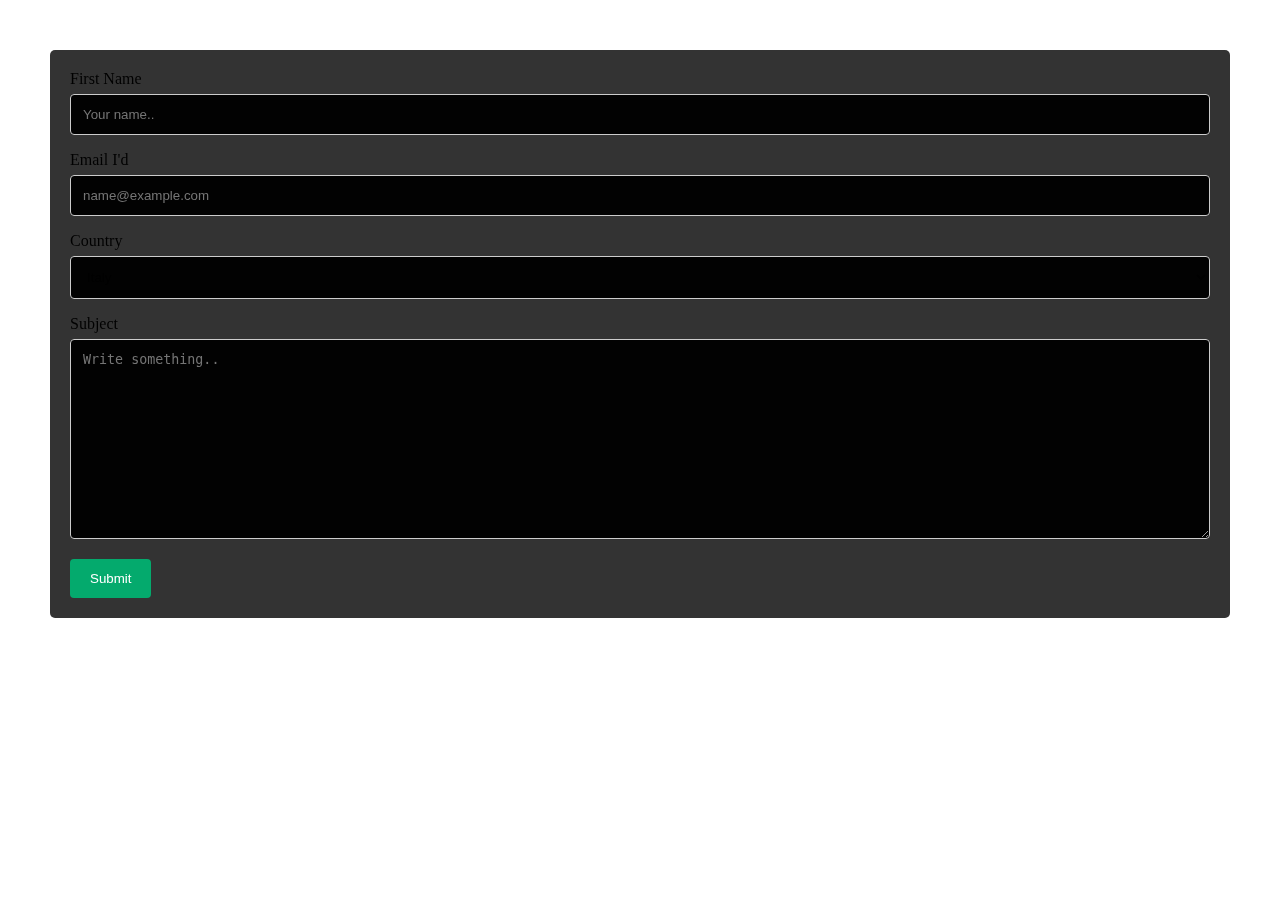
==== contact.html @ d5341abd "changes to contact page" ====
<!DOCTYPE html>
<html lang="en">

<head>
    <meta charset="UTF-8">
    <meta http-equiv="X-UA-Compatible" content="IE=edge">
    <meta name="viewport" content="width=device-width, initial-scale=1.0">
    <title>microsoft-Hackathon</title>

    <link rel="preconnect" href="https://fonts.googleapis.com">
    <link rel="preconnect" href="https://fonts.gstatic.com" crossorigin>
    <link
        href="https://fonts.googleapis.com/css2?family=Josefin+Sans:ital,wght@1,300&family=Source+Serif+Pro:ital,wght@1,300&display=swap"
        rel="stylesheet">
    <link href="https://cdn.jsdelivr.net/npm/bootstrap@5.1.3/dist/css/bootstrap.min.css" rel="stylesheet"
        integrity="sha384-1BmE4kWBq78iYhFldvKuhfTAU6auU8tT94WrHftjDbrCEXSU1oBoqyl2QvZ6jIW3" crossorigin="anonymous">
    <link rel="stylesheet" href="style.css">
</head>

<body>
    <div class="contact">
        <form action="action_page.php">

            <label for="name">First Name</label>
            <input type="text" id="name" name="name" placeholder="Your name..">

            <label for="lname">Email I'd</label>
            <input type="email" id="email" name="email" placeholder="name@example.com">

            <label for="country">Country</label>
            <select id="country" name="country">
                <option value="italy">Italy</option>
                <option value="india">India</option>
                <option value="australia">Australia</option>
                <option value="canada">Canada</option>
                <option value="usa">USA</option>
            </select>

            <label for="subject">Subject</label>
            <textarea id="subject" name="subject" placeholder="Write something.." style="height:200px"></textarea>

            <input type="submit" value="Submit">

        </form>
    </div>
</body>

</html>
---- style.css ----
* {
    margin: 0;
    padding: 0;
}

/* Style inputs with type="text", select elements and textareas */
input[type=text],
input[type=email],
select,
textarea {
    background: rgba(0, 0, 0, 0.8);
    backdrop-filter: saturate(180%) blur(10px);
    width: 100%;
    /* Full width */
    padding: 12px;
    /* Some padding */
    border: 1px solid #ccc;
    /* Gray border */
    border-radius: 4px;
    /* Rounded borders */
    box-sizing: border-box;
    /* Make sure that padding and width stays in place */
    margin-top: 6px;
    /* Add a top margin */
    margin-bottom: 16px;
    /* Bottom margin */
    resize: vertical
        /* Allow the user to vertically resize the textarea (not horizontally) */
}

/* Style the submit button with a specific background color etc */
input[type=submit] {
    background-color: #04AA6D;
    color: white;
    padding: 12px 20px;
    border: none;
    border-radius: 4px;
    cursor: pointer;
}

/* When moving the mouse over the submit button, add a darker green color */
input[type=submit]:hover {
    background-color: #45a049;
}

/* Add a background color and some padding around the form */
.contact {
    border-radius: 5px;
    background: rgba(0, 0, 0, 0.8);
    backdrop-filter: saturate(180%) blur(10px);
    margin: 50px;
    padding: 20px;
}
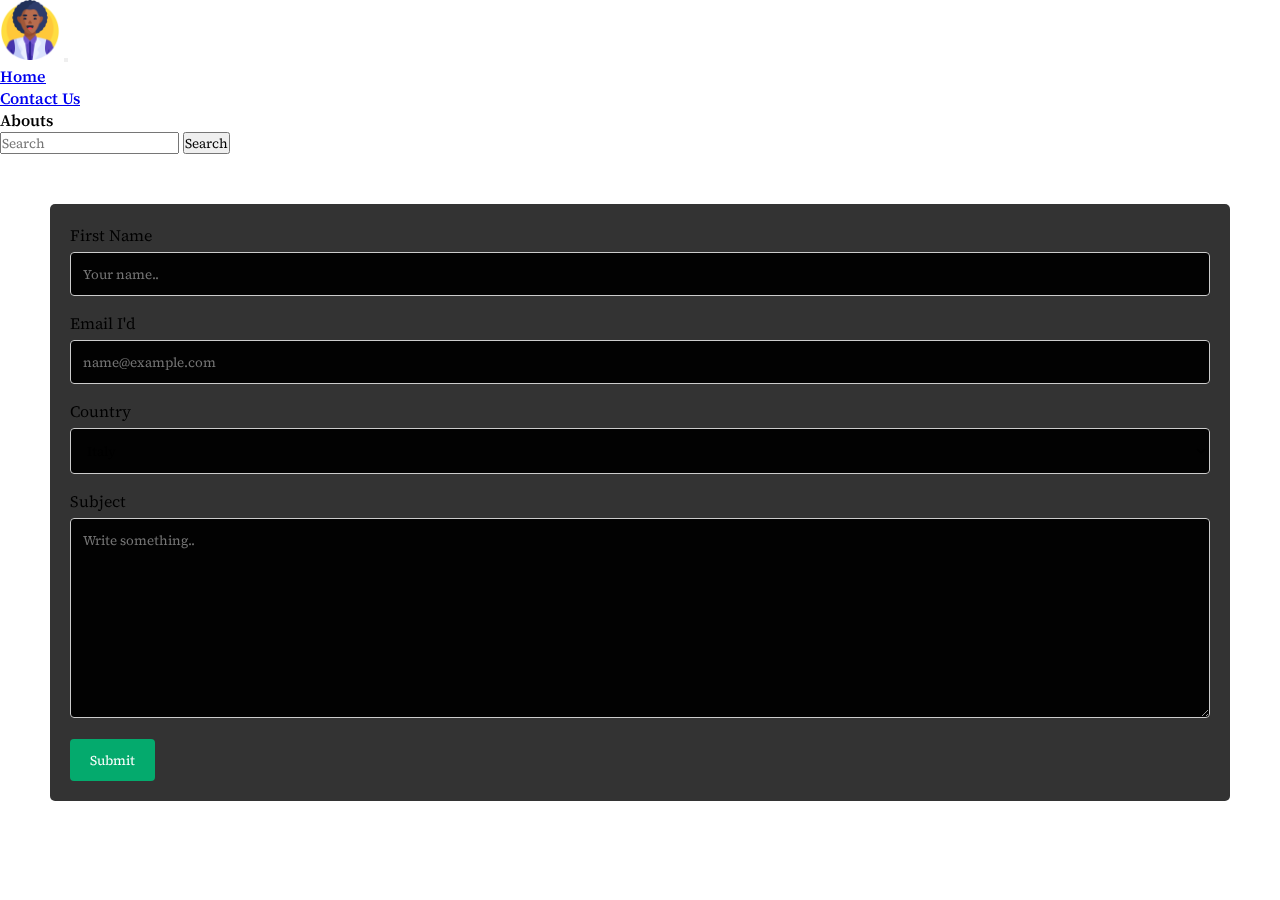
==== commit 539d8608: "added nav bar to contact page" ====
--- a/contact.html
+++ b/contact.html
@@ -18,6 +18,36 @@
 </head>
 
 <body>
+    <!-- Navbar  -->
+    <nav class="navbar navbar-expand-lg navbar-light bg-light">
+        <div class="container-fluid">
+            <img src="images/man.png" alt="" srcset="" class="man_navbar">
+            <button class="navbar-toggler" type="button" data-bs-toggle="collapse"
+                data-bs-target="#navbarSupportedContent" aria-controls="navbarSupportedContent" aria-expanded="false"
+                aria-label="Toggle navigation">
+                <span class="navbar-toggler-icon"></span>
+            </button>
+            <div class="collapse navbar-collapse" id="navbarSupportedContent">
+                <ul class="navbar-nav me-auto mb-2 mb-lg-0">
+                    <li class="nav-item">
+                        <a class="nav-link active" aria-current="page" href="#">Home</a>
+                    </li>
+                    <li class="nav-item">
+                        <a class="nav-link" href="#">Contact Us</a>
+                    </li>
+
+                    <li class="nav-item">
+                        <a class="nav-link disabled">Abouts</a>
+                    </li>
+                </ul>
+                <form class="d-flex">
+                    <input class="form-control me-2" type="search" placeholder="Search" aria-label="Search">
+                    <button class="btn btn-outline-success" type="submit">Search</button>
+                </form>
+            </div>
+        </div>
+    </nav>
+    <!-- Navbar  -->
     <div class="contact">
         <form action="action_page.php">
 
--- a/style.css
+++ b/style.css
@@ -1,4 +1,56 @@
 * {
+    font-family: 'Josefin Sans', sans-serif;
+    font-family: 'Source Serif Pro', serif;
+}
+
+.man_navbar {
+    width: 60px;
+    height: 60px;
+}
+
+.nav-item {
+    color: black;
+    font-weight: 600;
+    cursor: pointer;
+}
+
+.collapse navbar-collapse {
+    margin-right: 80px;
+}
+
+/* hero background image */
+.bgimage {
+    height: 140vh;
+    background: url('images/poster.jpg');
+    background-size: cover;
+    position: relative;
+}
+
+/* text css above hero image*/
+.hero_title {
+    font-size: 4.5rem;
+}
+
+.hero_desc {
+    font-size: 2rem;
+}
+
+.hero-text {
+    text-align: center;
+    position: absolute;
+    top: 50%;
+    left: 50%;
+    transform: translate(-50%, -50%);
+    color: white;
+}
+
+.col-lg-4 img {
+    text-align: left;
+}
+
+* {
+    font-family: 'Josefin Sans', sans-serif;
+    font-family: 'Source Serif Pro', serif;
     margin: 0;
     padding: 0;
 }
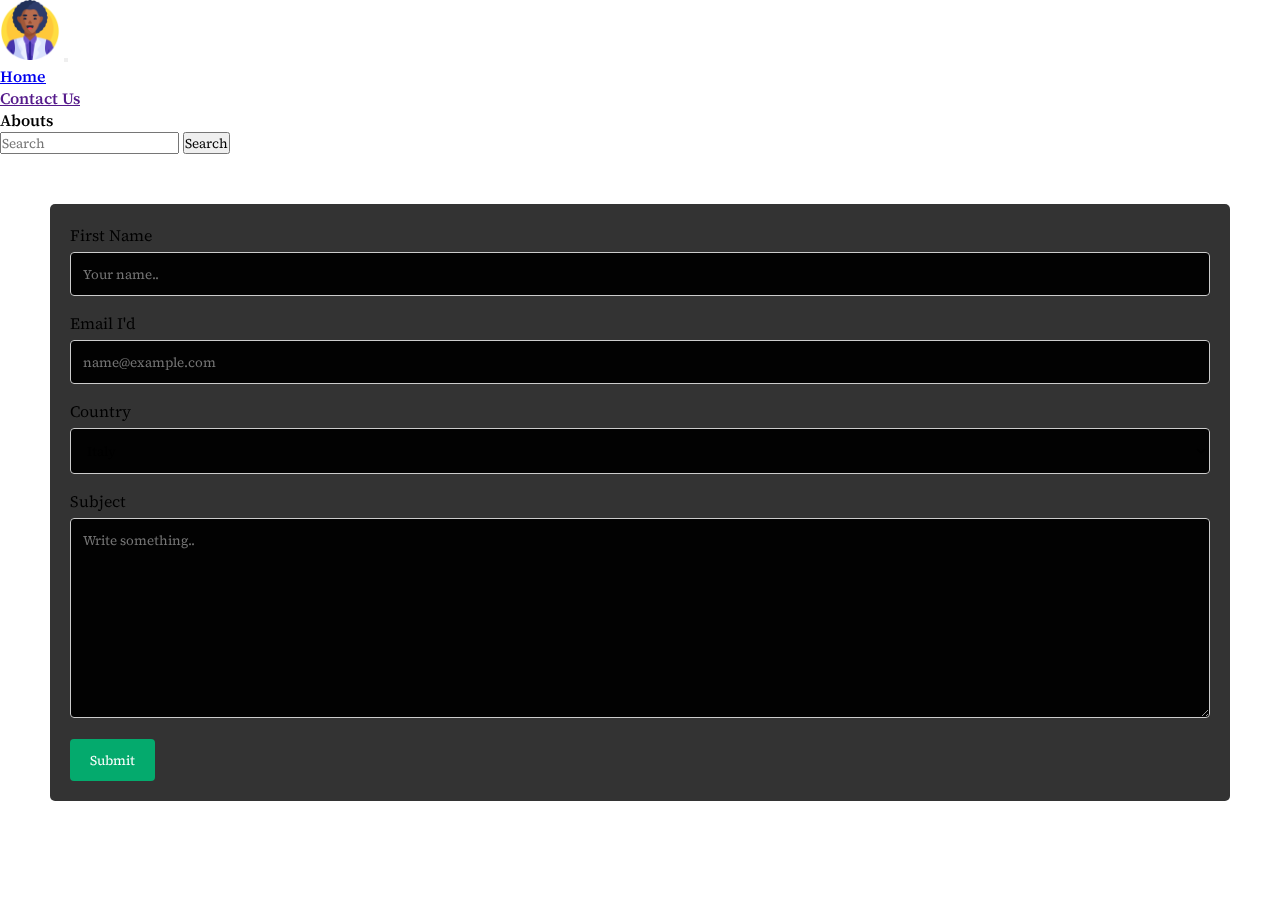
==== commit 6b0475a4: "sixth commit" ====
--- a/contact.html
+++ b/contact.html
@@ -30,10 +30,10 @@
             <div class="collapse navbar-collapse" id="navbarSupportedContent">
                 <ul class="navbar-nav me-auto mb-2 mb-lg-0">
                     <li class="nav-item">
-                        <a class="nav-link active" aria-current="page" href="#">Home</a>
+                        <a class="nav-link active" aria-current="page" href="index.html">Home</a>
                     </li>
                     <li class="nav-item">
-                        <a class="nav-link" href="#">Contact Us</a>
+                        <a class="nav-link" href="">Contact Us</a>
                     </li>
 
                     <li class="nav-item">
--- a/style.css
+++ b/style.css
@@ -1,6 +1,8 @@
 * {
     font-family: 'Josefin Sans', sans-serif;
     font-family: 'Source Serif Pro', serif;
+    margin: 0;
+    padding: 0;
 }
 
 .man_navbar {
@@ -45,15 +47,30 @@
 }
 
 .col-lg-4 img {
-    text-align: left;
+    display: inline-flex;
 }
 
-* {
-    font-family: 'Josefin Sans', sans-serif;
-    font-family: 'Source Serif Pro', serif;
-    margin: 0;
-    padding: 0;
+
+/* services section css */
+.servicesText.card {
+    height: 280px;
+    cursor: pointer;
+  }
+.servicesIcon {
+    font-size: 36px;
+    text-align: center;
+    width: 100%;
 }
+.card-title {
+    text-align: center;
+}
+.card:hover .servicesIcon {
+    color: #008000;
+}
+.servicesText:hover {
+    border: 1px solid #008000;
+}
+
 
 /* Style inputs with type="text", select elements and textareas */
 input[type=text],
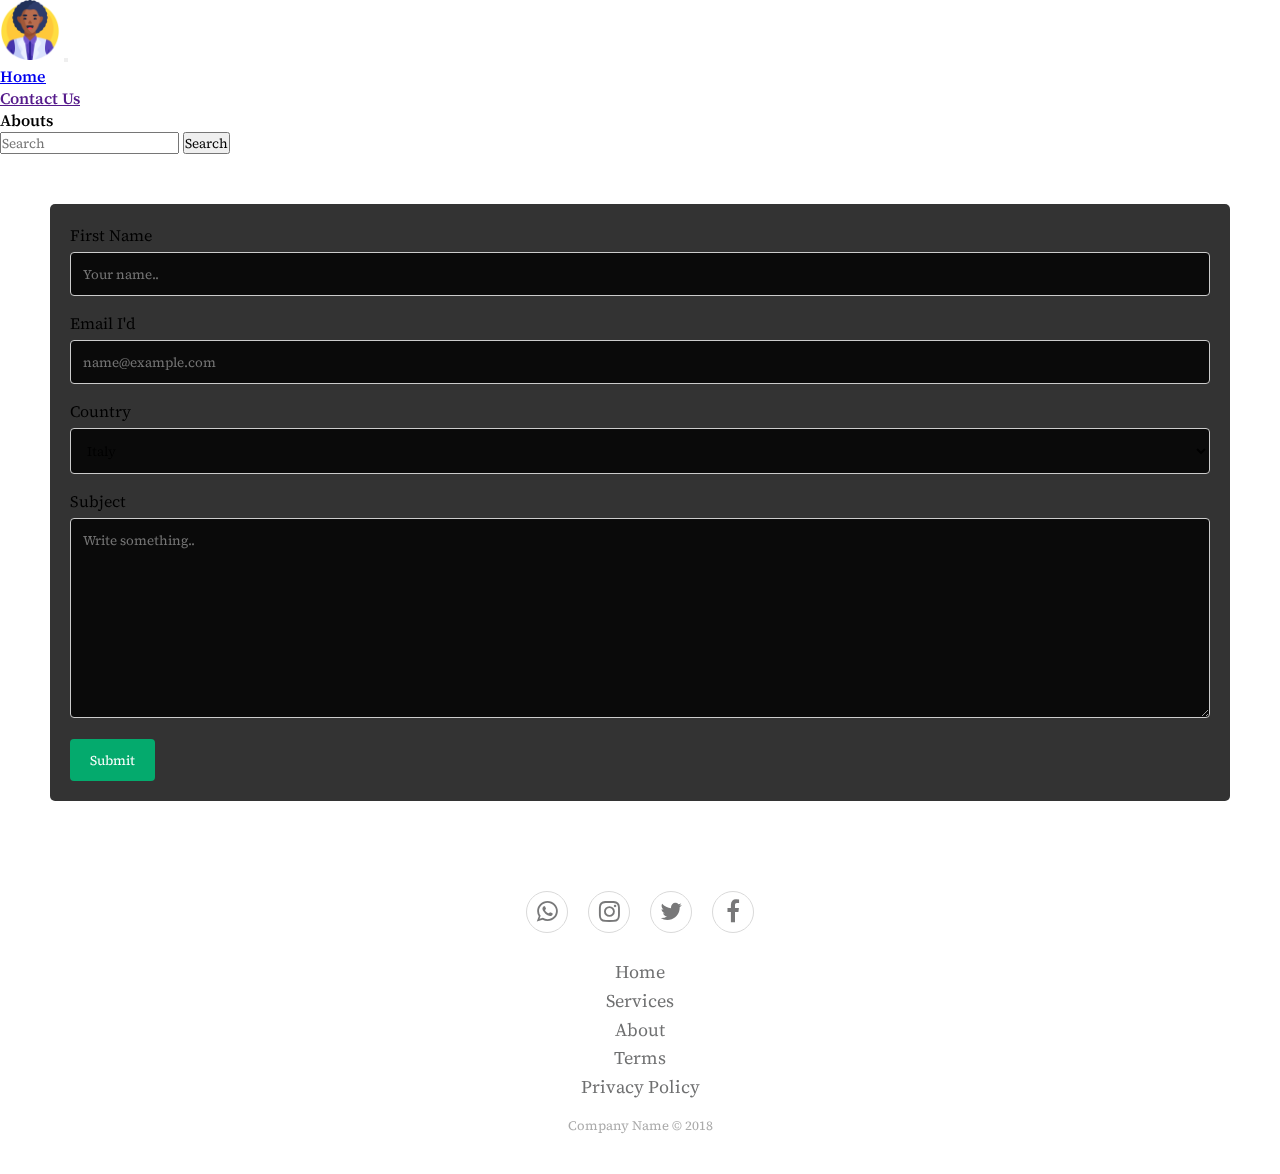
==== commit 9d0a7f8f: "added footer to contact page" ====
--- a/contact.html
+++ b/contact.html
@@ -15,6 +15,7 @@
     <link href="https://cdn.jsdelivr.net/npm/bootstrap@5.1.3/dist/css/bootstrap.min.css" rel="stylesheet"
         integrity="sha384-1BmE4kWBq78iYhFldvKuhfTAU6auU8tT94WrHftjDbrCEXSU1oBoqyl2QvZ6jIW3" crossorigin="anonymous">
     <link rel="stylesheet" href="style.css">
+    <link rel="stylesheet" href="https://stackpath.bootstrapcdn.com/font-awesome/4.7.0/css/font-awesome.min.css">
 </head>
 
 <body>
@@ -48,8 +49,10 @@
         </div>
     </nav>
     <!-- Navbar  -->
+
+
     <div class="contact">
-        <form action="action_page.php">
+        <form action="action_page.php" method="post">
 
             <label for="name">First Name</label>
             <input type="text" id="name" name="name" placeholder="Your name..">
@@ -73,6 +76,28 @@
 
         </form>
     </div>
+
+    <div class="footer-basic">
+        <footer>
+            <div class="social">
+                <a href="#"><i class="fa fa-whatsapp" aria-hidden="true"></i></i></a>
+                <a href="#"><i class="fa fa-instagram" aria-hidden="true"></i></a>
+                <a href="#"><i class="fa fa-twitter" aria-hidden="true"></i></a>
+                <a href="#"><i class="fa fa-facebook" aria-hidden="true"></i></a>
+            </div>
+            <ul class="list-inline">
+                <li class="list-inline-item"><a href="#">Home</a></li>
+                <li class="list-inline-item"><a href="#">Services</a></li>
+                <li class="list-inline-item"><a href="#">About</a></li>
+                <li class="list-inline-item"><a href="#">Terms</a></li>
+                <li class="list-inline-item"><a href="#">Privacy Policy</a></li>
+            </ul>
+            <p class="copyright">Company Name © 2018</p>
+        </footer>
+    </div>
+    <script src="https://cdnjs.cloudflare.com/ajax/libs/jquery/3.2.1/jquery.min.js"></script>
+    <script src="https://cdnjs.cloudflare.com/ajax/libs/twitter-bootstrap/4.1.3/js/bootstrap.bundle.min.js"></script>
+
 </body>
 
 </html>--- a/style.css
+++ b/style.css
@@ -29,6 +29,12 @@
 }
 
 /* text css above hero image*/
+
+.about {
+    display: flex;
+    flex-wrap: wrap;
+}
+
 .hero_title {
     font-size: 4.5rem;
 }
@@ -46,27 +52,35 @@
     color: white;
 }
 
-.col-lg-4 img {
-    display: inline-flex;
-}
-
+.imageAboutPage {
+    float: right;
+    margin-top: 10px;
+}
+
+.col-lg-8 {
+    margin-top: 80px;
+}
 
 /* services section css */
 .servicesText.card {
     height: 280px;
     cursor: pointer;
-  }
+}
+
 .servicesIcon {
     font-size: 36px;
     text-align: center;
     width: 100%;
 }
+
 .card-title {
     text-align: center;
 }
+
 .card:hover .servicesIcon {
     color: #008000;
 }
+
 .servicesText:hover {
     border: 1px solid #008000;
 }
@@ -78,7 +92,7 @@
 select,
 textarea {
     background: rgba(0, 0, 0, 0.8);
-    backdrop-filter: saturate(180%) blur(10px);
+    /* backdrop-filter: saturate(180%) blur(10px); */
     width: 100%;
     /* Full width */
     padding: 12px;
@@ -119,4 +133,74 @@
     backdrop-filter: saturate(180%) blur(10px);
     margin: 50px;
     padding: 20px;
+}
+
+.card-body:hover {
+    color: rgb(3, 4, 4);
+    backdrop-filter: saturate(180%) blur(10px);
+}
+
+.card-body {
+    background-color: aquamarine;
+}
+
+/* -------------footer--------------- */
+.footer-basic {
+    padding: 40px 0;
+    background-color: #ffffff;
+    color: #4b4c4d;
+}
+
+.footer-basic ul {
+    padding: 0;
+    list-style: none;
+    text-align: center;
+    font-size: 18px;
+    line-height: 1.6;
+    margin-bottom: 0;
+}
+
+.footer-basic li {
+    padding: 0 10px;
+}
+
+.footer-basic ul a {
+    color: inherit;
+    text-decoration: none;
+    opacity: 0.8;
+}
+
+.footer-basic ul a:hover {
+    opacity: 1;
+}
+
+.footer-basic .social {
+    text-align: center;
+    padding-bottom: 25px;
+}
+
+.footer-basic .social>a {
+    font-size: 24px;
+    width: 40px;
+    height: 40px;
+    line-height: 40px;
+    display: inline-block;
+    text-align: center;
+    border-radius: 50%;
+    border: 1px solid #ccc;
+    margin: 0 8px;
+    color: inherit;
+    opacity: 0.75;
+}
+
+.footer-basic .social>a:hover {
+    opacity: 0.9;
+}
+
+.footer-basic .copyright {
+    margin-top: 15px;
+    text-align: center;
+    font-size: 13px;
+    color: #aaa;
+    margin-bottom: 0;
 }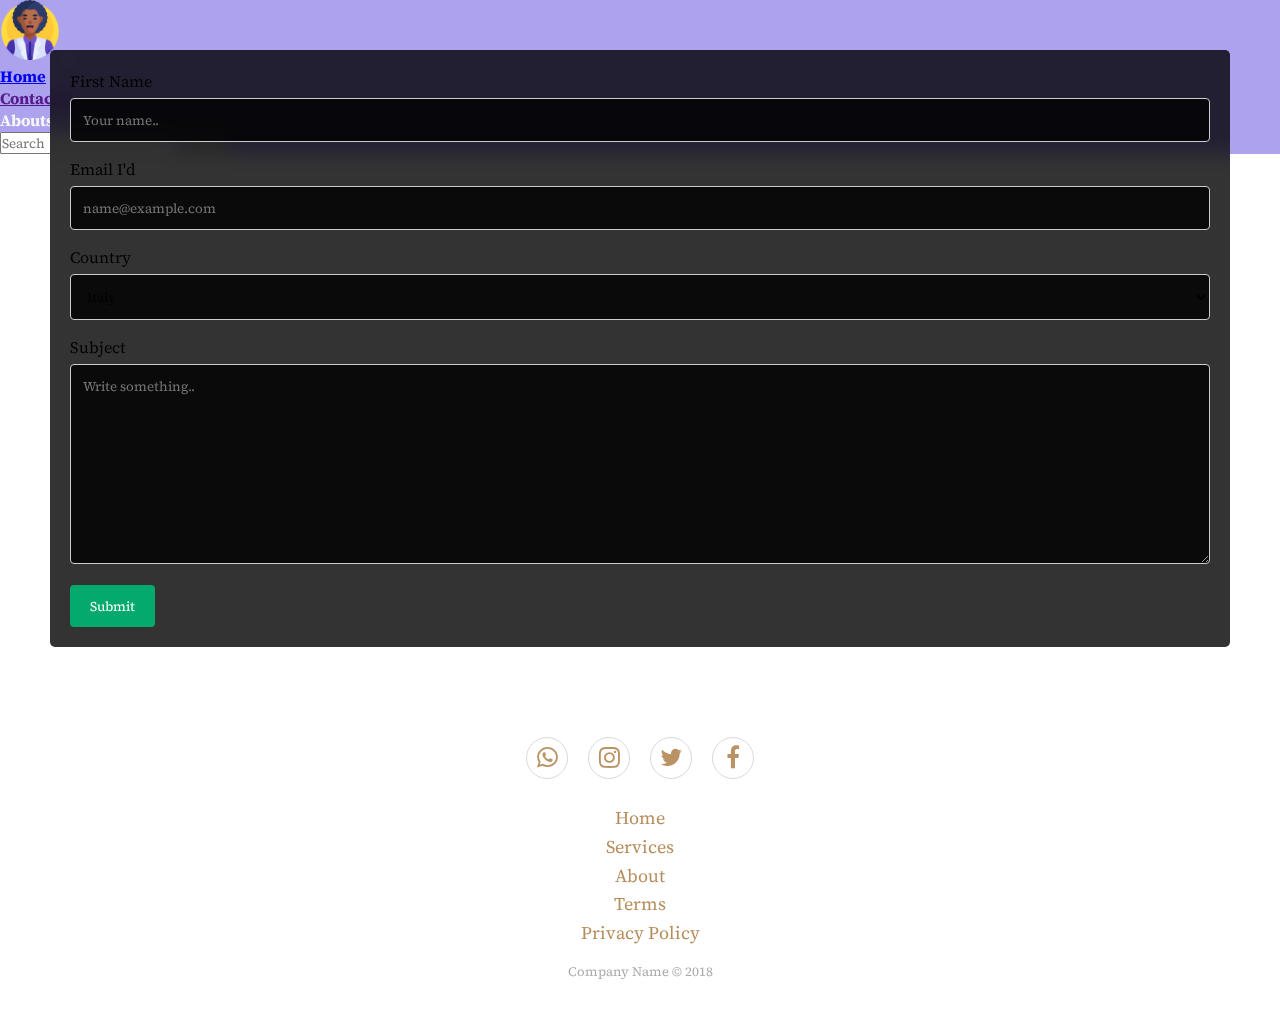
==== commit a4189e1a: "ninth commit" ====
--- a/contact.html
+++ b/contact.html
@@ -77,6 +77,7 @@
         </form>
     </div>
 
+    <!-- footer -->
     <div class="footer-basic">
         <footer>
             <div class="social">
--- a/style.css
+++ b/style.css
@@ -11,8 +11,8 @@
 }
 
 .nav-item {
-    color: black;
-    font-weight: 600;
+    color: rgb(247, 246, 246);
+    font-weight: 700;
     cursor: pointer;
 }
 
@@ -26,6 +26,7 @@
     background: url('images/poster.jpg');
     background-size: cover;
     position: relative;
+    z-index: -1;
 }
 
 /* text css above hero image*/
@@ -138,17 +139,36 @@
 .card-body:hover {
     color: rgb(3, 4, 4);
     backdrop-filter: saturate(180%) blur(10px);
+    transform: scale(1.1);
 }
 
 .card-body {
     background-color: aquamarine;
 }
+
+.container-fluid{
+    overflow: hidden;
+    position: fixed; /* Set the navbar to fixed position */
+    top: 0; /* Position the navbar at the top of the page */
+    width: 100%; /* Full width */
+}
+#home{
+    margin-top: 52px;
+}
+.container-fluid{
+    background-color:  #ada2ed;
+}
+#navbarSupportedContent{
+    color: white;
+}
+
+
 
 /* -------------footer--------------- */
 .footer-basic {
     padding: 40px 0;
     background-color: #ffffff;
-    color: #4b4c4d;
+    color: #a36f32;
 }
 
 .footer-basic ul {
